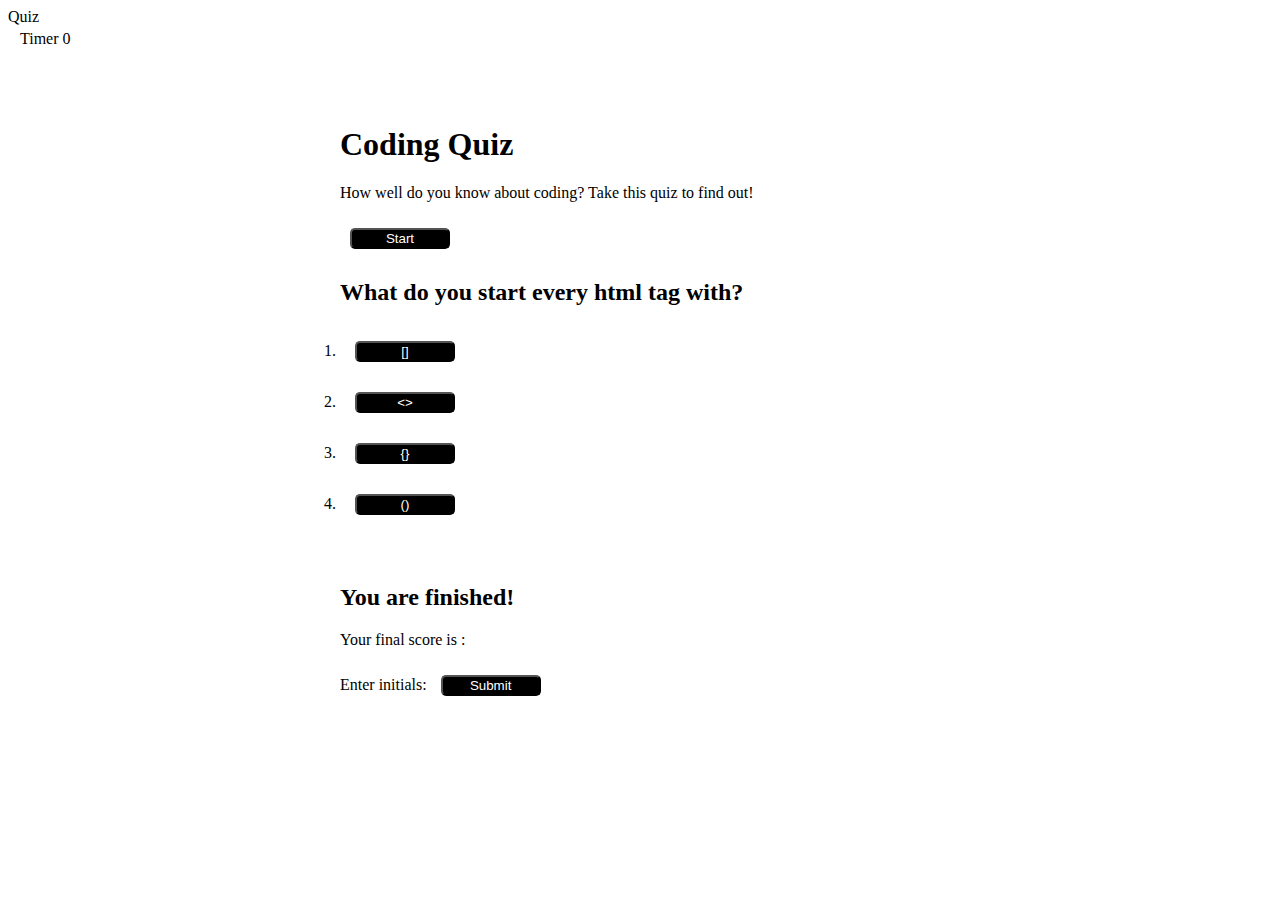
==== index.html @ e3ffc0dd "initial commit" ====
<!DOCTYPE html>
<html lang="en">
<head>
    <meta charset="UTF-8">
    <meta http-equiv="X-UA-Compatible" content="IE=edge">
    <meta name="viewport" content="width=device-width, initial-scale=1.0">
    
    <link rel="stylesheet" href="./style.css"
    <title>Quiz</title>
</head>
<body>
    <div class="timer">Timer <span id="time">0</span></div>
    <div class="wrapper">
        <div id="start-popup" class="Start">
            <h1>Coding Quiz</h1>
            <p>How well do you know about coding? Take this quiz to find out!</p>
            <button id="start">Start</button>
        </div>

        <div id="div-container" class="hide">
            <h2 id="question-title"></h2>
            <div id="choices" class="choices"></div>
            <ol id="answer-choices">
                
            </ol>
        </div>

        <br>

        <div id="question-result"></div>

        <div id="end" class="hide">
            <h2>You are finished!</h2>
            <p>Your final score is :<span id="final-score"></span></p>
            <p>Enter initials: <button id="submit">Submit</button></p>
        </div>
    </div>
    <script type="text/javascript" src="./script.js"></script>
</body>
</html>
---- style.css ----
.wrapper{
    margin: 100px auto 0 auto;
    max-width: 600px;
}



.start{
    text-align:center;
}

.timer{
    position:absolute;
    top:30px;
    left:20px;
}



button{
    display:inline-block;
    margin:10px;
    border-radius:5px;
    color:white;
    background-color:black;
    width:100px;
}

button:hover{
    background-color:lightblue;
}

.choices button{
    display:block;
}

ol{
    padding-left:0px;
    max-height: 500px;
}

li{
    padding:5px;
}
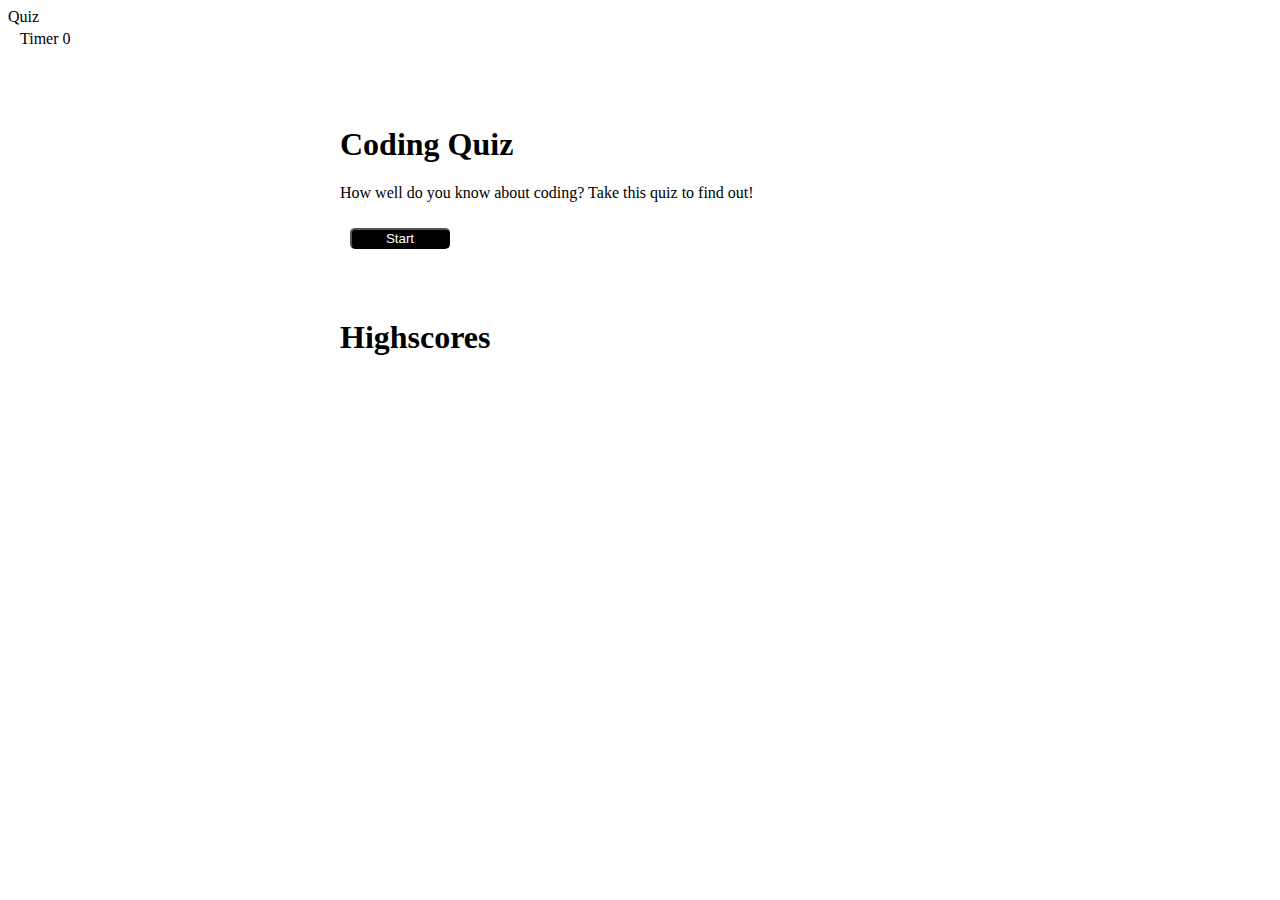
==== commit 8503621a: "commit" ====
--- a/index.html
+++ b/index.html
@@ -9,12 +9,13 @@
     <title>Quiz</title>
 </head>
 <body>
+    <div class = 'scores'><a href='score.html'></a></div>
     <div class="timer">Timer <span id="time">0</span></div>
     <div class="wrapper">
-        <div id="start-popup" class="Start">
+        <div id="start-popup" class="hide">
             <h1>Coding Quiz</h1>
             <p>How well do you know about coding? Take this quiz to find out!</p>
-            <button id="start">Start</button>
+            <button onClick="startGame()" id="start">Start</button>
         </div>
 
         <div id="div-container" class="hide">
@@ -32,8 +33,13 @@
         <div id="end" class="hide">
             <h2>You are finished!</h2>
             <p>Your final score is :<span id="final-score"></span></p>
-            <p>Enter initials: <button id="submit">Submit</button></p>
+            <p>Enter initials: <input type='text' id='initials' max = '2'> </p>
+            <button onClick="printHighscores()" id="submit">Submit</button>
         </div>
+
+        <div id="results"></div>
+        <h1>Highscores</h1>
+        <ol id="highscores"></ol>
     </div>
     <script type="text/javascript" src="./script.js"></script>
 </body>
--- a/style.css
+++ b/style.css
@@ -41,4 +41,5 @@
 
 li{
     padding:5px;
-}+}
+
